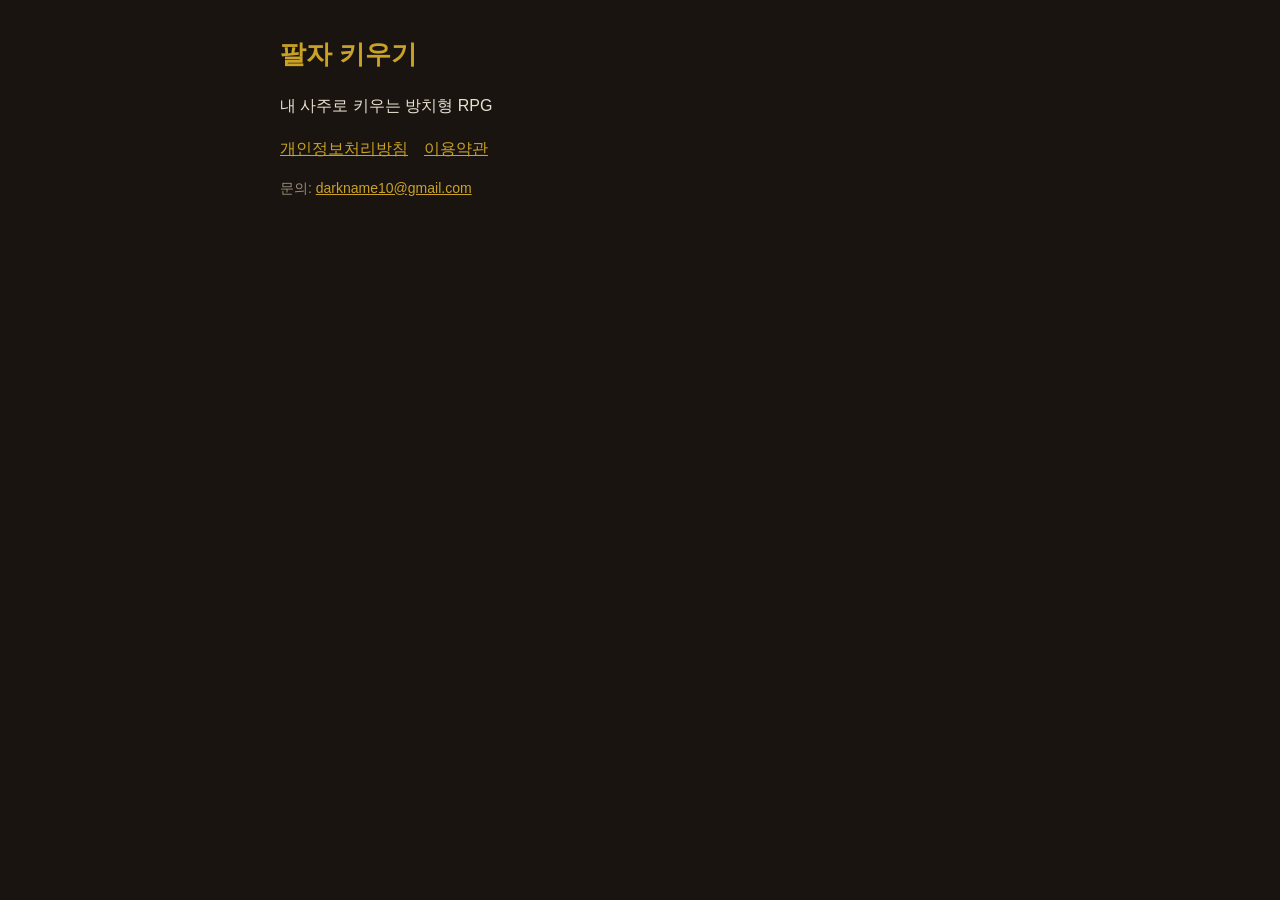
==== index.html @ 452d5540 "팔자 키우기 개인정보처리방침·이용약관 페이지 Co-Authored-By: Claude Opus 5.5 <noreply@anthropic.com>" ====
<!doctype html><html lang="ko"><head><meta charset="utf-8"><meta name="viewport" content="width=device-width,initial-scale=1">
<title>팔자 키우기</title><link rel="stylesheet" href="style.css"></head><body><main>
<h1>팔자 키우기</h1><p>내 사주로 키우는 방치형 RPG</p>
<nav><a href="privacy.html">개인정보처리방침</a><a href="terms.html">이용약관</a></nav>
<p class="dim">문의: <a href="mailto:darkname10@gmail.com">darkname10@gmail.com</a></p>
</main></body></html>
---- style.css ----
body{margin:0;background:#191410;color:#e8e0d0;font:16px/1.7 -apple-system,"Apple SD Gothic Neo","Noto Sans KR",sans-serif}
main{max-width:720px;margin:0 auto;padding:32px 20px 64px}
h1{color:#c9a227;font-size:26px;margin:0 0 8px}h2{color:#c9a227;font-size:19px;margin:32px 0 8px}
a{color:#c9a227}table{border-collapse:collapse;width:100%;margin:8px 0}td,th{border:1px solid #3a3027;padding:8px;text-align:left;vertical-align:top}
.dim{color:#9a8f7c;font-size:14px}nav a{margin-right:16px}
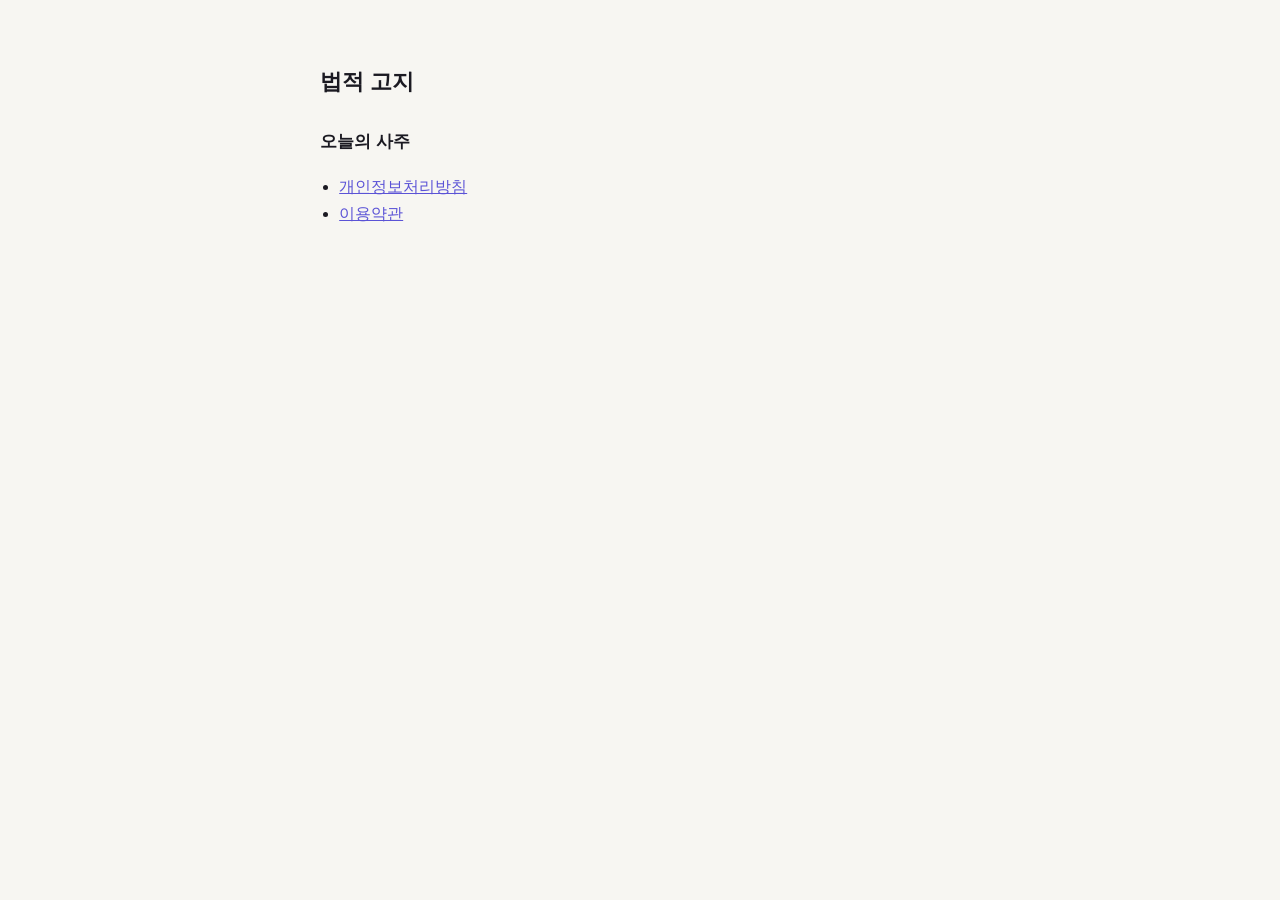
==== commit 43baf42c: "Add 오늘의 사주 privacy & terms pages" ====
--- a/index.html
+++ b/index.html
@@ -1,6 +1,7 @@
-<!doctype html><html lang="ko"><head><meta charset="utf-8"><meta name="viewport" content="width=device-width,initial-scale=1">
-<title>팔자 키우기</title><link rel="stylesheet" href="style.css"></head><body><main>
-<h1>팔자 키우기</h1><p>내 사주로 키우는 방치형 RPG</p>
-<nav><a href="privacy.html">개인정보처리방침</a><a href="terms.html">이용약관</a></nav>
-<p class="dim">문의: <a href="mailto:darkname10@gmail.com">darkname10@gmail.com</a></p>
-</main></body></html>
+<!doctype html><html lang="ko"><head><meta charset="utf-8"><meta name="viewport" content="width=device-width, initial-scale=1">
+<title>법적 고지</title><style>body{font-family:-apple-system,"Noto Sans KR",sans-serif;max-width:640px;margin:0 auto;padding:48px 20px;line-height:1.7;color:#1B1A22;background:#F7F6F2}
+@media(prefers-color-scheme:dark){body{background:#15141A;color:#ECEAF2}} a{color:#5B53D6} h1{font-size:1.4rem} h2{font-size:1.05rem;margin-top:1.6em} ul{padding-left:1.2em}</style></head>
+<body><h1>법적 고지</h1>
+<h2>오늘의 사주</h2>
+<ul><li><a href="ohneul-saju/privacy.html">개인정보처리방침</a></li><li><a href="ohneul-saju/terms.html">이용약관</a></li></ul>
+</body></html>
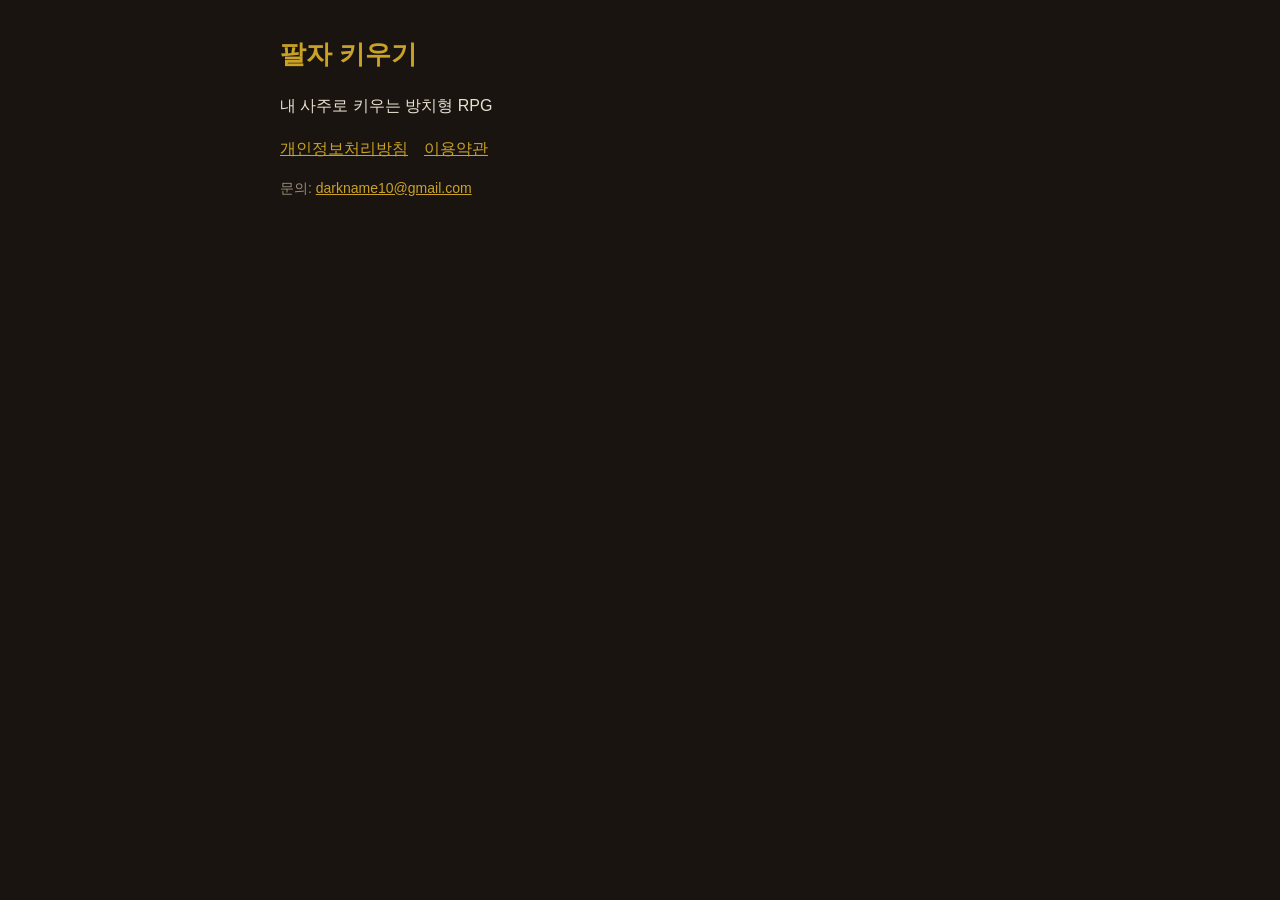
==== commit 43b4cc83: "Restore 팔자 키우기 root index; add 오늘의 사주 landing" ====
--- a/index.html
+++ b/index.html
@@ -1,7 +1,6 @@
-<!doctype html><html lang="ko"><head><meta charset="utf-8"><meta name="viewport" content="width=device-width, initial-scale=1">
-<title>법적 고지</title><style>body{font-family:-apple-system,"Noto Sans KR",sans-serif;max-width:640px;margin:0 auto;padding:48px 20px;line-height:1.7;color:#1B1A22;background:#F7F6F2}
-@media(prefers-color-scheme:dark){body{background:#15141A;color:#ECEAF2}} a{color:#5B53D6} h1{font-size:1.4rem} h2{font-size:1.05rem;margin-top:1.6em} ul{padding-left:1.2em}</style></head>
-<body><h1>법적 고지</h1>
-<h2>오늘의 사주</h2>
-<ul><li><a href="ohneul-saju/privacy.html">개인정보처리방침</a></li><li><a href="ohneul-saju/terms.html">이용약관</a></li></ul>
-</body></html>+<!doctype html><html lang="ko"><head><meta charset="utf-8"><meta name="viewport" content="width=device-width,initial-scale=1">
+<title>팔자 키우기</title><link rel="stylesheet" href="style.css"></head><body><main>
+<h1>팔자 키우기</h1><p>내 사주로 키우는 방치형 RPG</p>
+<nav><a href="privacy.html">개인정보처리방침</a><a href="terms.html">이용약관</a></nav>
+<p class="dim">문의: <a href="mailto:darkname10@gmail.com">darkname10@gmail.com</a></p>
+</main></body></html>
--- a/style.css
+++ b/style.css
@@ -0,0 +1,5 @@
+body{margin:0;background:#191410;color:#e8e0d0;font:16px/1.7 -apple-system,"Apple SD Gothic Neo","Noto Sans KR",sans-serif}
+main{max-width:720px;margin:0 auto;padding:32px 20px 64px}
+h1{color:#c9a227;font-size:26px;margin:0 0 8px}h2{color:#c9a227;font-size:19px;margin:32px 0 8px}
+a{color:#c9a227}table{border-collapse:collapse;width:100%;margin:8px 0}td,th{border:1px solid #3a3027;padding:8px;text-align:left;vertical-align:top}
+.dim{color:#9a8f7c;font-size:14px}nav a{margin-right:16px}
